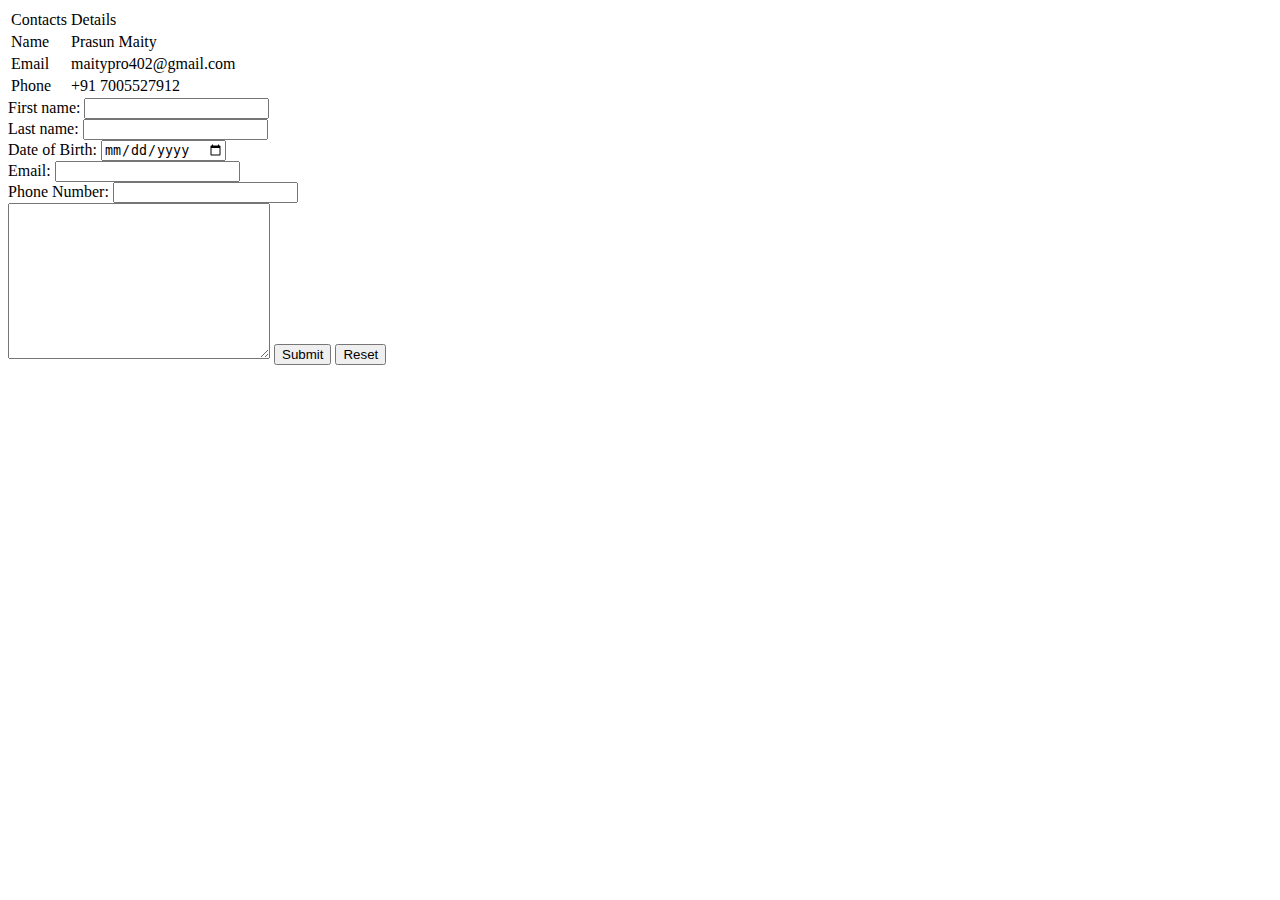
==== contact.html @ 4ef7bb3d "Update contact.html" ====
<!DOCTYPE html>
<html lang="en">
<head>
    <meta charset="UTF-8">
    <meta http-equiv="X-UA-Compatible" content="IE=edge">
    <meta name="viewport" content="width=device-width, initial-scale=1.0">
    <link rel="stylesheet" href="CSS/style.css">
    <title>Prasun Contacts</title>
</head>
<body>
    <div>
        <table>
            <tr>
                <td>Contacts</td>
                <td>Details</td>
            </tr>
            <tr>
                <td>Name</td>
                <td>Prasun Maity</td>
            </tr>
            <tr>
                <td>Email</td>
                <td class="prop">maitypro402@gmail.com</td>
            </tr>
            <tr>
                <td>Phone</td>
                <td>+91 7005527912</td>
            </tr>
        </table>
    </div>


    <div>
        <form>
            <label for="fname">First name:</label>
            <input type="text" name="fname" id="fname"><br>
            <label for="lname">Last name:</label>
            <input type="text" name="lname" id="lname"><br>
            <label for="dob">Date of Birth:</label>
            <input type="date" name="dob" id="dob"><br>
            <label for="mail">Email:</label>
            <input type="email" name="mail" id="mail"><br>
            <label for="phone">Phone Number:</label>
            <input type="tel" id="phone" name="phone" pattern="[0-9]{3}-[0-9]{2}-[0-9]{3}"><br>        
            <textarea name="text" id="" cols="30%" rows="10%"></textarea>    
            <input type="submit" value="Submit">
            <input type="reset" value="Reset">
            <br>
        </form>
    </div>
</body>
</html>
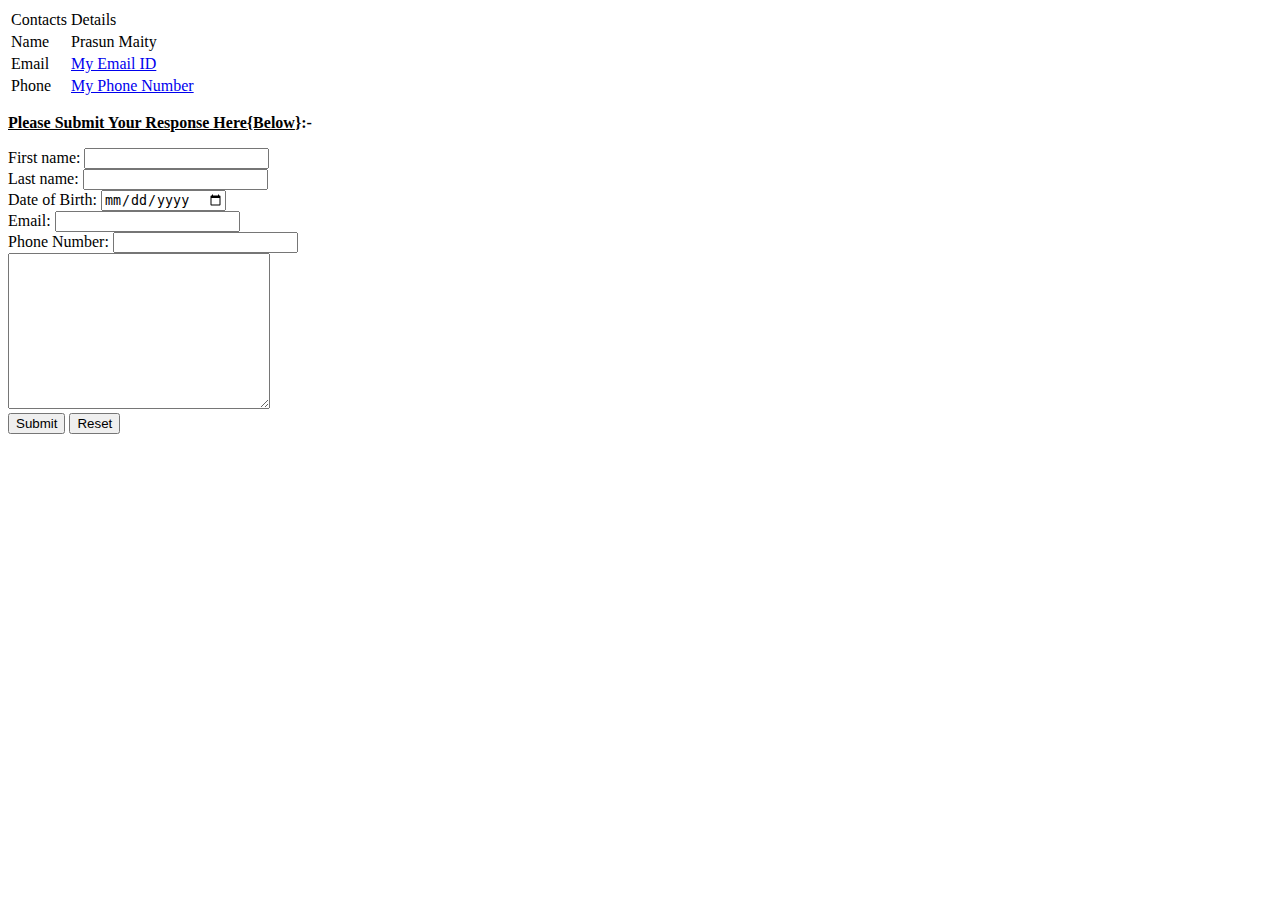
==== commit 0a33944c: "Update contact.html" ====
--- a/contact.html
+++ b/contact.html
@@ -4,7 +4,7 @@
     <meta charset="UTF-8">
     <meta http-equiv="X-UA-Compatible" content="IE=edge">
     <meta name="viewport" content="width=device-width, initial-scale=1.0">
-    <link rel="stylesheet" href="CSS/style.css">
+    <link rel="stylesheet" href="style.css">
     <title>Prasun Contacts</title>
 </head>
 <body>
@@ -20,18 +20,18 @@
             </tr>
             <tr>
                 <td>Email</td>
-                <td class="prop">maitypro402@gmail.com</td>
+                <td class="prop"><a href="https://mail.google.com/mail/u/0/?tab=rm&ogbl#inbox">My Email ID</a></td>
             </tr>
             <tr>
                 <td>Phone</td>
-                <td>+91 7005527912</td>
+                <td><a href="tel:+917005527912">My Phone Number</a></td>
             </tr>
         </table>
     </div>
 
-
+    <p><strong><u>Please Submit Your Response Here{Below</u>}:-</strong></p>
     <div>
-        <form>
+        <form class="lol">
             <label for="fname">First name:</label>
             <input type="text" name="fname" id="fname"><br>
             <label for="lname">Last name:</label>
@@ -41,8 +41,8 @@
             <label for="mail">Email:</label>
             <input type="email" name="mail" id="mail"><br>
             <label for="phone">Phone Number:</label>
-            <input type="tel" id="phone" name="phone" pattern="[0-9]{3}-[0-9]{2}-[0-9]{3}"><br>        
-            <textarea name="text" id="" cols="30%" rows="10%"></textarea>    
+            <input type="tel" id="phone" name="phone" ><br>        
+            <textarea name="text" id="" cols="30%" rows="10%"></textarea><br>
             <input type="submit" value="Submit">
             <input type="reset" value="Reset">
             <br>
